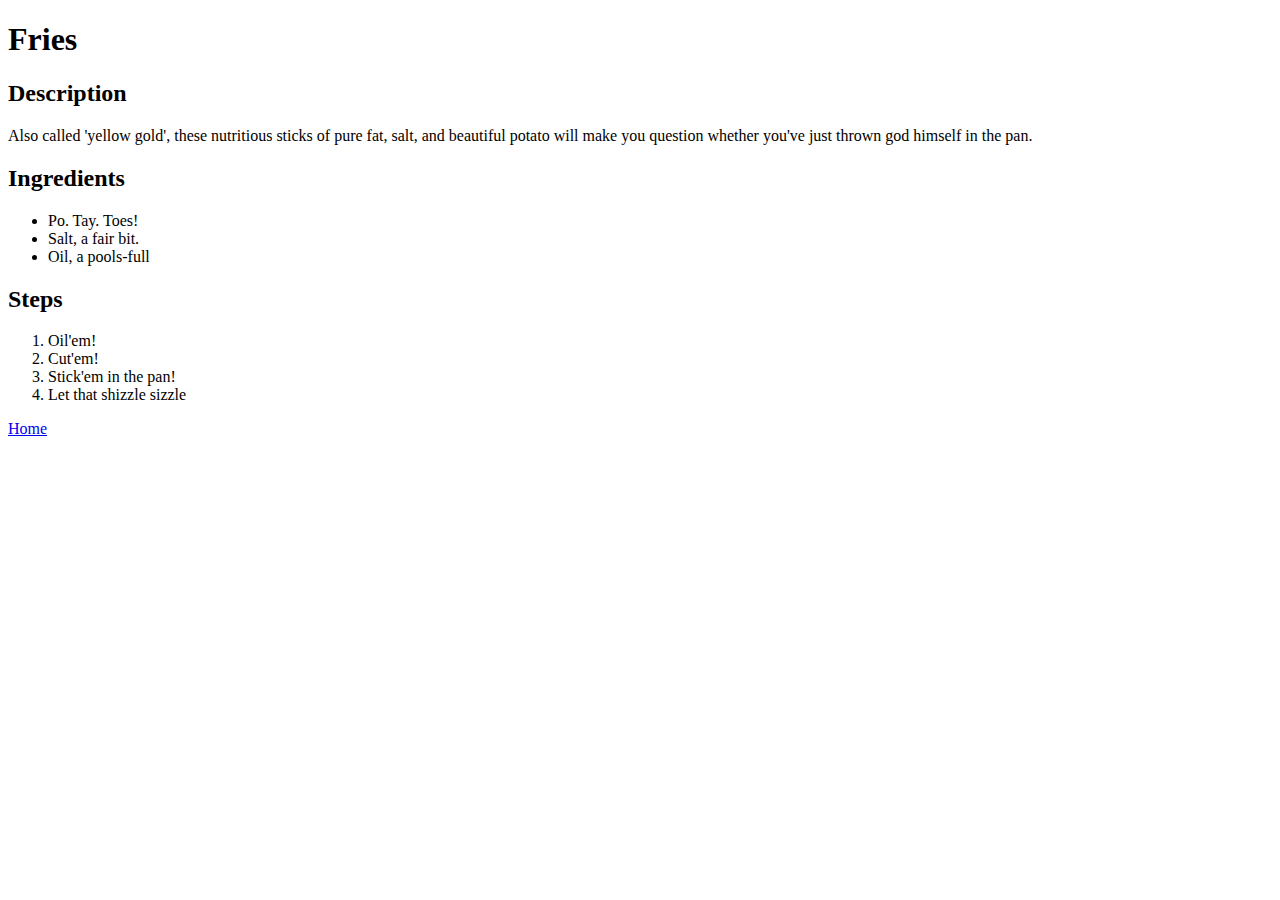
==== recipes/fries.html @ ab828ee1 "Intorduce stylesheet for all pages" ====
<!DOCTYPE html>
<html lang="en">
    <head>
        <meta charset="UTF-8">
        <title>fries</title>
        <link rel="stylesheet" href="../style.css">
    </head>
    <body>
        <h1>Fries</h1>
        <h2>Description</h2>
        <p>Also called 'yellow gold', these nutritious sticks
             of pure fat, salt, and beautiful potato will make you
            question whether you've just thrown god himself in the pan.
        </p>
        <h2>Ingredients</h2>
        <ul>
            <li>Po. Tay. Toes!</li>
            <li>Salt, a fair bit.</li>
            <li>Oil, a pools-full</li>
        </ul>
        <h2>Steps</h2>
        <ol>
            <li>Oil'em!</li>
            <li>Cut'em!</li>
            <li>Stick'em in the pan!</li>
            <li>Let that shizzle sizzle</li>
        </ol>

        <a href="../index.html">Home</a>
    </body>
</html>
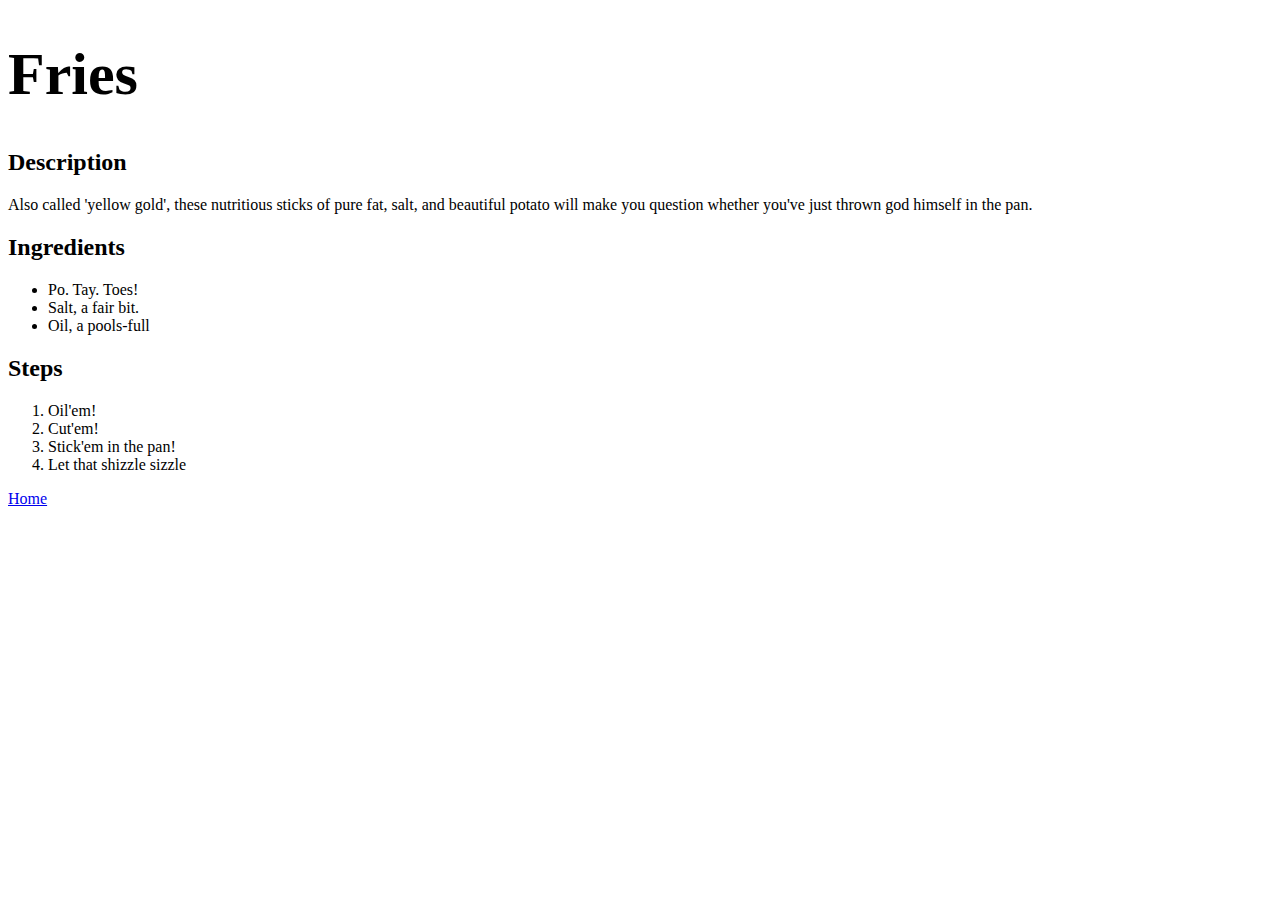
==== commit a2809d4d: "add title-styles for all pages" ====
--- a/recipes/fries.html
+++ b/recipes/fries.html
@@ -6,7 +6,7 @@
         <link rel="stylesheet" href="../style.css">
     </head>
     <body>
-        <h1>Fries</h1>
+        <h1 class="title1">Fries</h1>
         <h2>Description</h2>
         <p>Also called 'yellow gold', these nutritious sticks
              of pure fat, salt, and beautiful potato will make you
--- a/style.css
+++ b/style.css
@@ -0,0 +1,9 @@
+.title{
+    font-size: 80px;
+    font-weight: 800;
+}
+
+.title1{
+    font-size: 60px;
+    font-weight: 600;
+}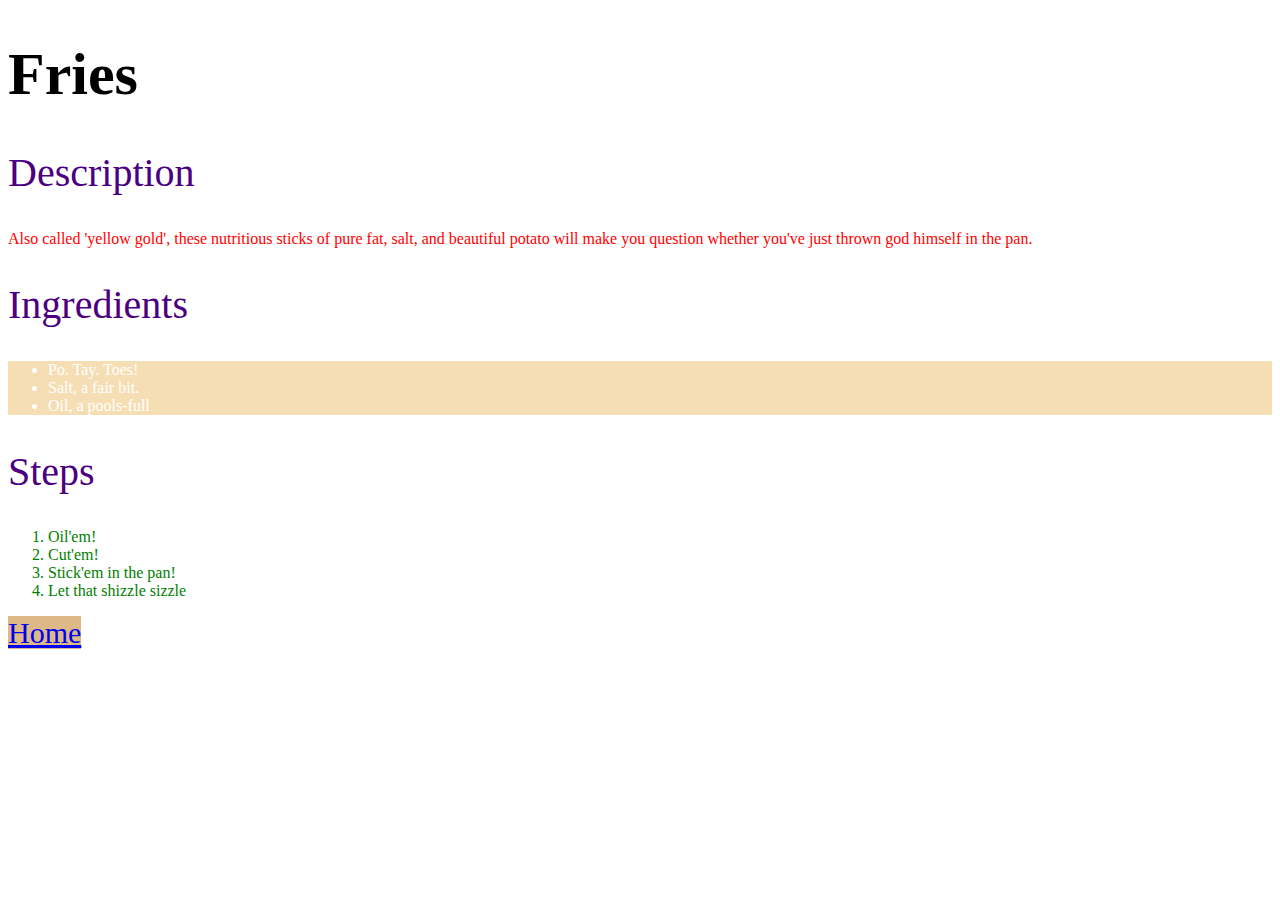
==== commit 4f9a2174: "add classes, change make-up" ====
--- a/recipes/fries.html
+++ b/recipes/fries.html
@@ -26,6 +26,6 @@
             <li>Let that shizzle sizzle</li>
         </ol>
 
-        <a href="../index.html">Home</a>
+        <a class="back" href="../index.html">Home</a>
     </body>
 </html>--- a/style.css
+++ b/style.css
@@ -6,4 +6,28 @@
 .title1{
     font-size: 60px;
     font-weight: 600;
+}
+
+h2{
+    font-size: 40px;
+    font-weight: 400;
+    color: indigo;
+}
+
+p{
+    color: red;
+}
+
+ol{
+    color: green;
+}
+
+ul{
+    color: white;
+    background-color: wheat;
+}
+
+.back{
+    background-color: burlywood;
+    font-size: 30px;
 }